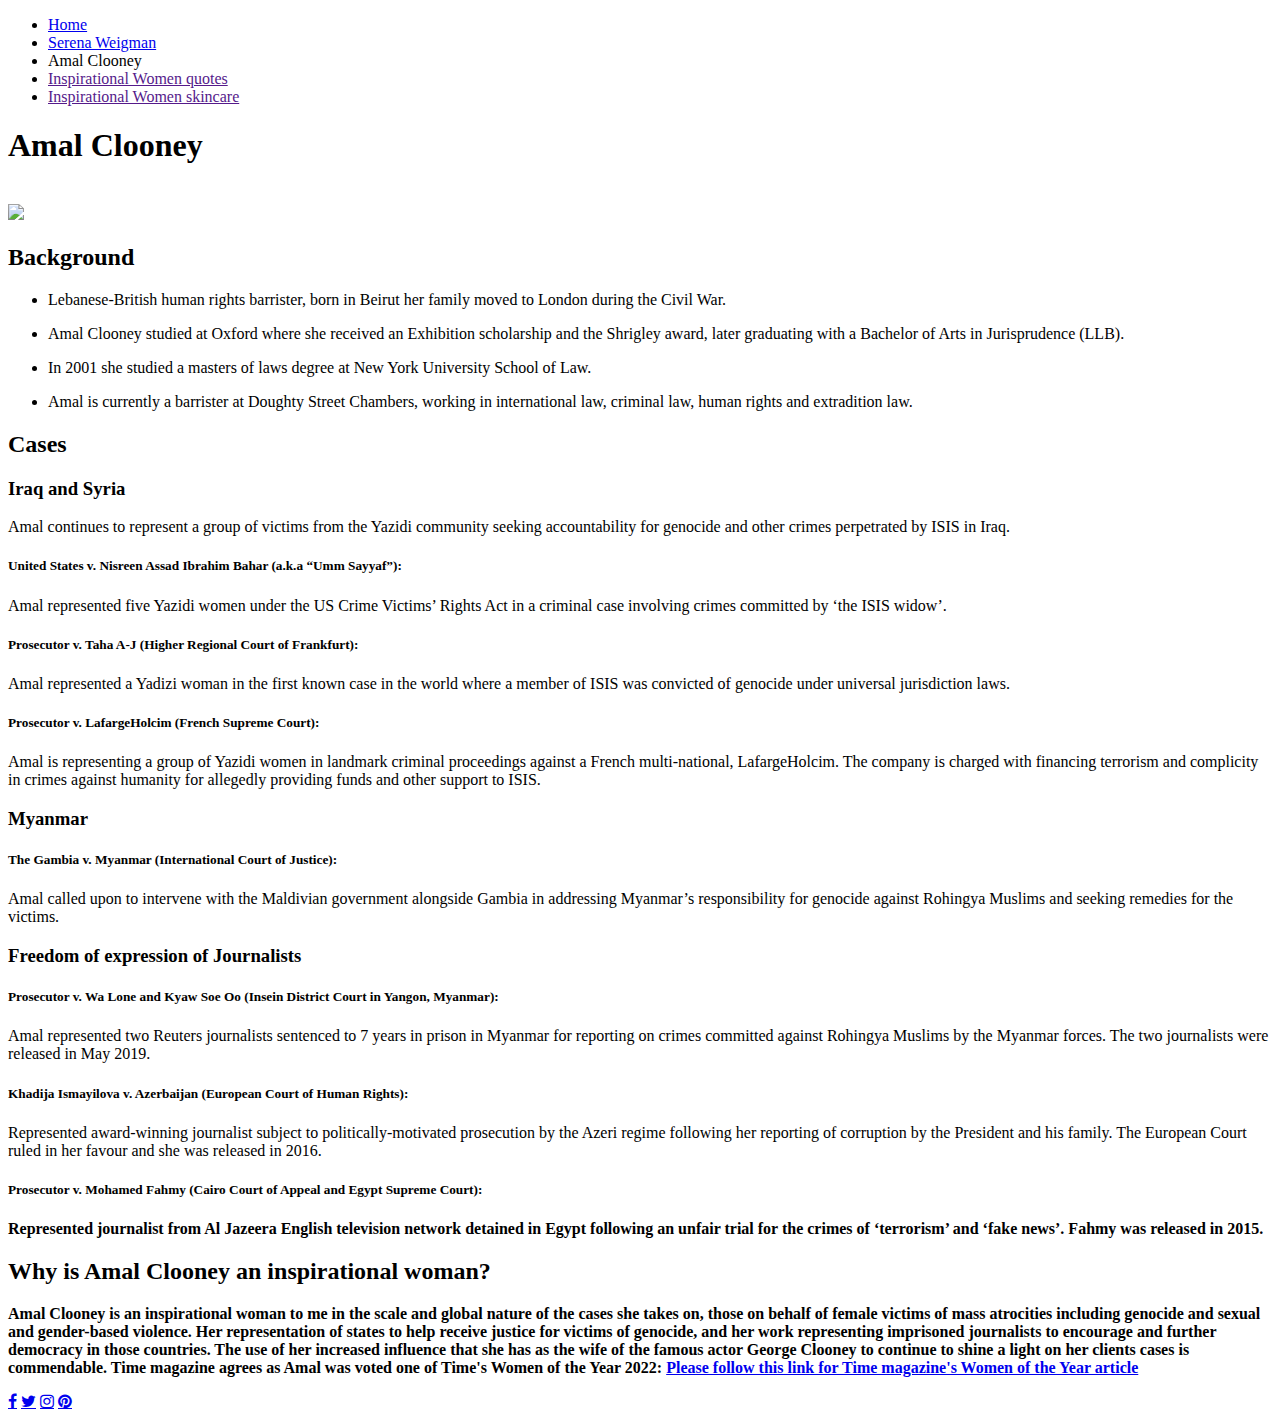
==== index.html @ 41019fe0 "Update index.html" ====
<!DOCTYPE html>
<html lang="en">
    <head>
        <title> Inspirational Women </title>
        <link rel="stylesheet" href="./style.css">
        <link rel="preconnect" href="https://fonts.googleapis.com">
<link rel="preconnect" href="https://fonts.gstatic.com" crossorigin>
<link href="https://fonts.googleapis.com/css2?family=Abril+Fatface&family=Lato:ital@1&display=swap" rel="stylesheet">
<link rel="preconnect" href="https://fonts.googleapis.com">
<link rel="preconnect" href="https://fonts.gstatic.com" crossorigin>
<link href="https://fonts.googleapis.com/css2?family=IBM+Plex+Serif:wght@700&display=swap" rel="stylesheet"> 
<link rel="preconnect" href="https://fonts.googleapis.com">
<link rel="preconnect" href="https://fonts.gstatic.com" crossorigin>
<link href="https://fonts.googleapis.com/css2?family=Saira+Condensed:wght@500&display=swap" rel="stylesheet">
<meta name="viewport" content="width=device-width, initial-scale=1.0"> 
<link rel="stylesheet" href="https://cdnjs.cloudflare.com/ajax/libs/font-awesome/4.7.0/css/font-awesome.min.css">
</head>


<nav>
    <ul class="Nav-bar">
       <li><a id="HomePage" href="#">Home </a></li>
       <li><a href="http://127.0.0.1:3004/Users/fariraigondoza/Desktop/team star/sarina.html"> Serena Weigman </a></li>
       <li><a class="active"> Amal Clooney </a></li>
       <li><a href=""> Inspirational Women quotes</a></li>
       <li><a href=""> Inspirational Women skincare</a></li>
    </ul>
    </nav>
    
    <body>
        <div id="WebPage">
        <div class="MainHeader">
        <h1> Amal Clooney </h1><br>
        </div>
        <div class="flex-container">
        <img src="https://i.guim.co.uk/img/media/d1a008d2f71b737d5c8cec6065abd9273c74162d/0_101_5246_3149/master/5246.jpg?width=1200&height=1200&quality=85&auto=format&fit=crop&s=26e25b02a9212fa1e39398283a5ef573">
            <div class="background">
        <h2 class="Titles"> Background </h2>
        
            <ul>
            <li id="Fact1"> Lebanese-British human rights barrister, born in Beirut her family moved to London during the Civil War.</li>
            </ul>
            <ul>
                <li id="Fact2"> Amal Clooney studied at Oxford where she received an Exhibition scholarship and the Shrigley award, later graduating with a Bachelor of Arts in Jurisprudence (LLB).</li>
            </ul>
            <ul>
                <li id="Fact3"> In 2001 she studied a masters of laws degree at New York University School of Law.</li>
            </ul>
            <ul>
                <li id="Fact4"> Amal is currently a barrister at Doughty Street Chambers, working in international law, criminal law, human rights and extradition law.</li>
            </ul>
        </div>
        </div>
        <div class="cases">
        <h2 class="Titles"> Cases </h2>
     <h3 id="head1"> Iraq and Syria </h3>
        <div id="Subsection-1">
     <p class="paragraphs"> Amal continues to represent a group of victims from the Yazidi community seeking accountability for genocide and other crimes perpetrated by ISIS in Iraq. </p>
     <h5 class="miniHeaders"><b> United States v. Nisreen Assad Ibrahim Bahar (a.k.a “Umm Sayyaf”):</b></h5>
        <p class="paragraphs"> Amal represented five Yazidi women under the US Crime Victims’ Rights Act in a criminal case involving crimes committed by ‘the ISIS widow’.
        </p>
        <h5 class="miniHeaders"><b> Prosecutor v. Taha A-J (Higher Regional Court of Frankfurt):</b></h5>
            <p class="paragraphs"> Amal represented a Yadizi woman in the first known case in the world where a member of ISIS was convicted of genocide under universal jurisdiction laws.
              </p>
              <h5 class="miniHeaders"><b> Prosecutor v. LafargeHolcim (French Supreme Court):</b></h5>
                <p class="paragraphs"> Amal is representing a group of Yazidi women in landmark criminal proceedings against a French multi-national, LafargeHolcim. The company is charged with financing terrorism and complicity in crimes against humanity for allegedly providing funds and other support to ISIS.</p>
        </div>
                <div id="Subsection-2">
              <h3 id="head2"> Myanmar </h3>
              <h5 class="miniHeaders"><b> The Gambia v. Myanmar (International Court of Justice):</b></h5>
                <p class="paragraphs"> Amal called upon to intervene with the Maldivian government alongside 
                Gambia in addressing Myanmar’s responsibility for genocide against Rohingya Muslims and seeking remedies for the victims.</p>
                </div>
                <div id="Subsection-3">
            <h3 id="head3"> Freedom of expression of Journalists </h3>
            <h5 class="miniHeaders"> <b>Prosecutor v. Wa Lone and Kyaw Soe Oo (Insein District Court in Yangon, Myanmar):</b></h5>
               <p class="paragraphs"> Amal represented two Reuters journalists sentenced to 7 years in prison in Myanmar for reporting on crimes committed against Rohingya Muslims by the Myanmar forces. The two journalists were released in May 2019.</p>
                <h5 class="miniHeaders" <b> Khadija Ismayilova v. Azerbaijan (European Court of Human Rights):</b></h5> 
                <p class="paragraphs"> Represented award-winning journalist subject to politically-motivated prosecution by the Azeri regime following her reporting of corruption by the President and his family. The European Court ruled in her favour and she was released in 2016.</p>  
                </p>
                <h5 class="miniHeaders"><b> Prosecutor v. Mohamed Fahmy (Cairo Court of Appeal and Egypt Supreme Court):</h5></p>
                <p class="paragraphs"> Represented journalist from Al Jazeera English television network detained in Egypt following an unfair trial for the crimes of ‘terrorism’ and ‘fake news’.  Fahmy was released in 2015.  
                </p>
            
                </div>    
    </div>
        </div>
            </body>
    <body>
        <div id="Subsection-4">
            <h2 class="Titles"> Why is Amal Clooney an inspirational woman?</h2>
            <p class="paragraphs"> Amal Clooney is an inspirational woman to me in the scale and  global nature of the cases she takes on, those on behalf of female victims of mass atrocities including genocide and sexual and gender-based violence. Her representation of states to help receive justice for victims of genocide, and her work representing imprisoned journalists to encourage and further democracy in those countries. The use of her increased influence that she has as the wife of the famous actor George Clooney to continue to shine a light on her clients cases is commendable. Time magazine agrees as Amal was voted one of Time's Women of the Year 2022: 
                <a href="https://time.com/collection/women-of-the-year/6150539/amal-clooney/"> Please follow this link for Time magazine's Women of the Year article </a>
            </p>
        
        </div>
    </body>

<footer>
<div class="social-container">
    <a href="#" class="fa fa-facebook"></a>
    <a href="#" class="fa fa-twitter"></a>
    <a href="#" class="fa fa-instagram"></a>
    <a href="#" class="fa fa-pinterest"></a>
</div>
</div>
</footer>



</html>
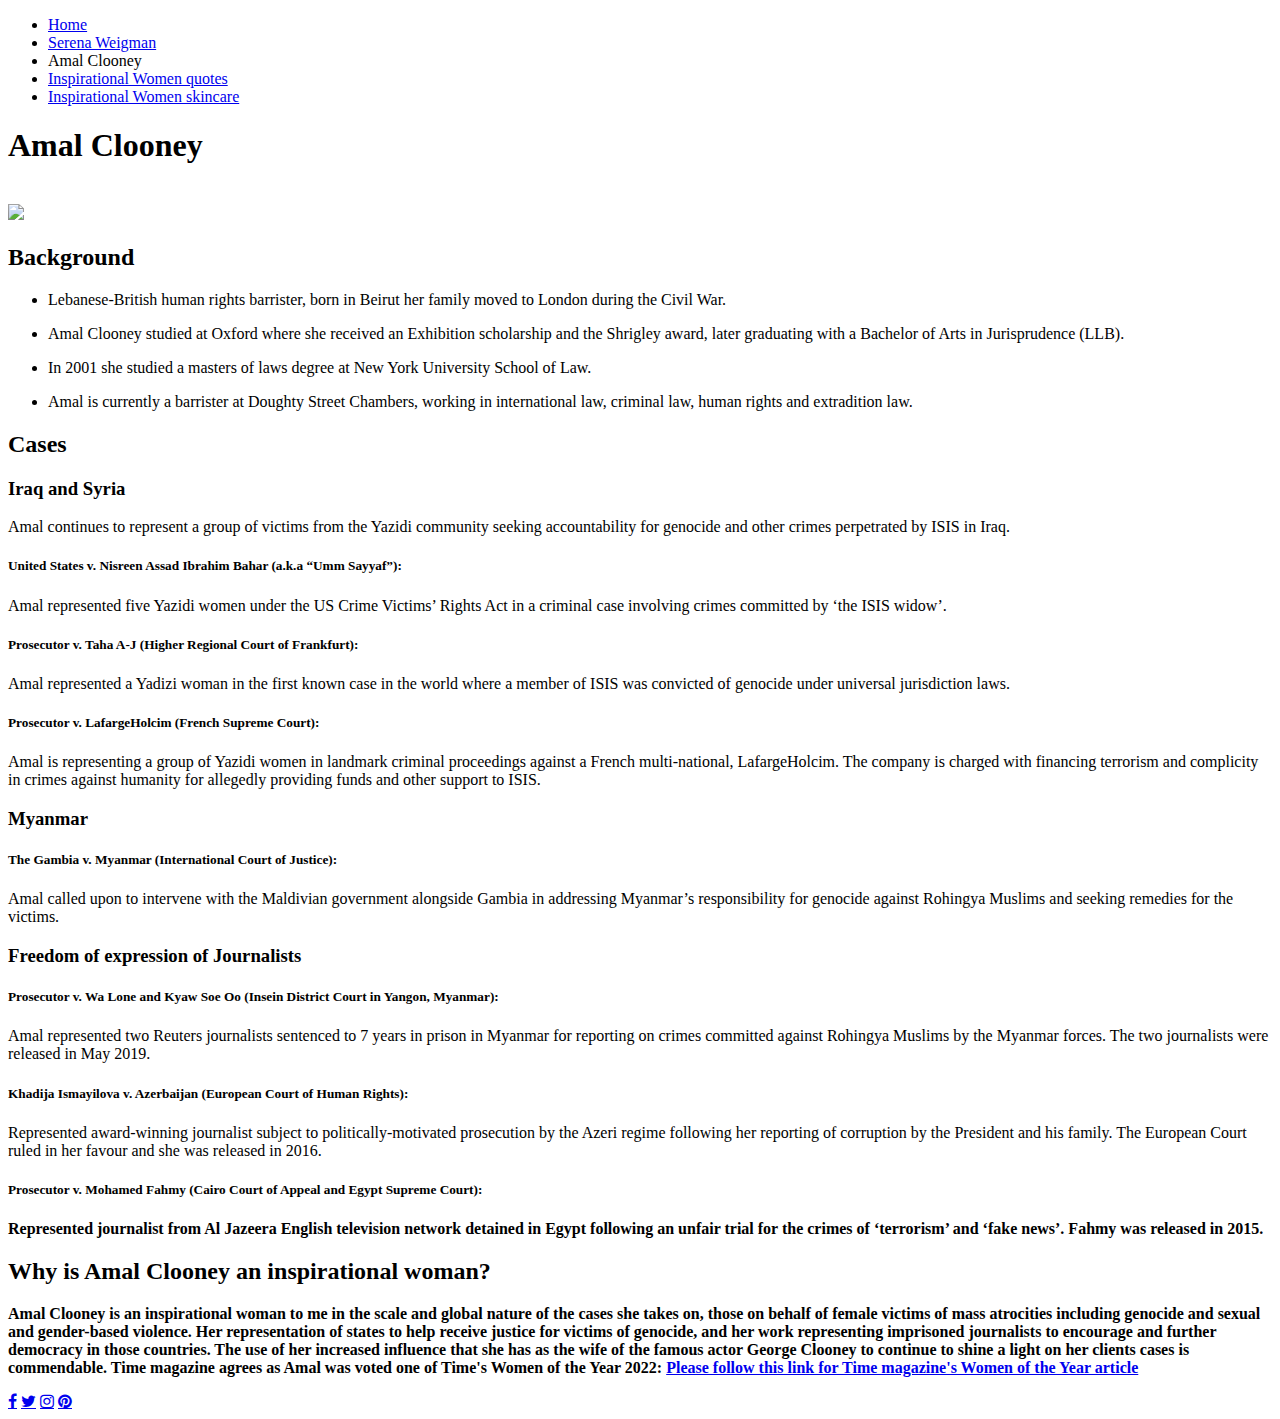
==== commit f5f25d78: "Update index.html" ====
--- a/index.html
+++ b/index.html
@@ -20,10 +20,10 @@
 <nav>
     <ul class="Nav-bar">
        <li><a id="HomePage" href="#">Home </a></li>
-       <li><a href="http://127.0.0.1:3004/Users/fariraigondoza/Desktop/team star/sarina.html"> Serena Weigman </a></li>
+       <li><a href="./sarina.html"> Serena Weigman </a></li>
        <li><a class="active"> Amal Clooney </a></li>
-       <li><a href=""> Inspirational Women quotes</a></li>
-       <li><a href=""> Inspirational Women skincare</a></li>
+       <li><a href="./page2.html"> Inspirational Women quotes</a></li>
+       <li><a href="./fndex.html"> Inspirational Women skincare</a></li>
     </ul>
     </nav>
     
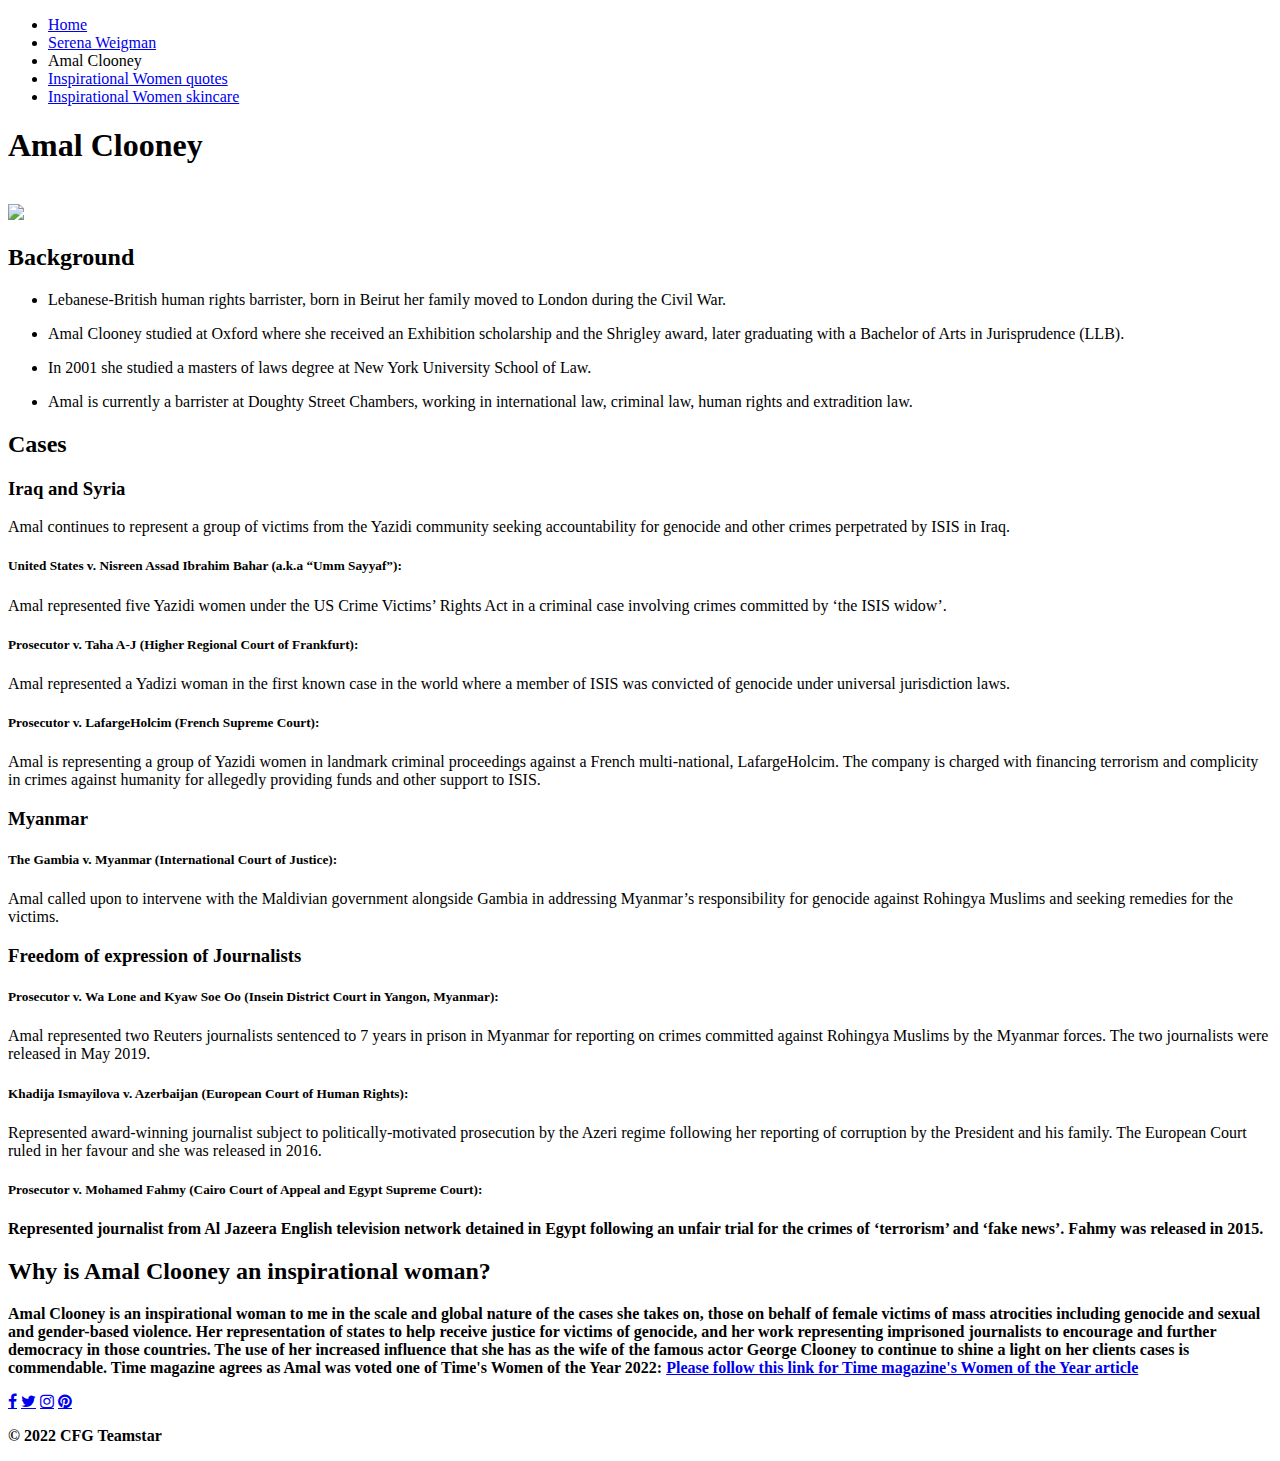
==== commit ab58aada: "Update index.html" ====
--- a/index.html
+++ b/index.html
@@ -102,6 +102,7 @@
     <a href="#" class="fa fa-twitter"></a>
     <a href="#" class="fa fa-instagram"></a>
     <a href="#" class="fa fa-pinterest"></a>
+    <p> © 2022 CFG Teamstar </p>
 </div>
 </div>
 </footer>
